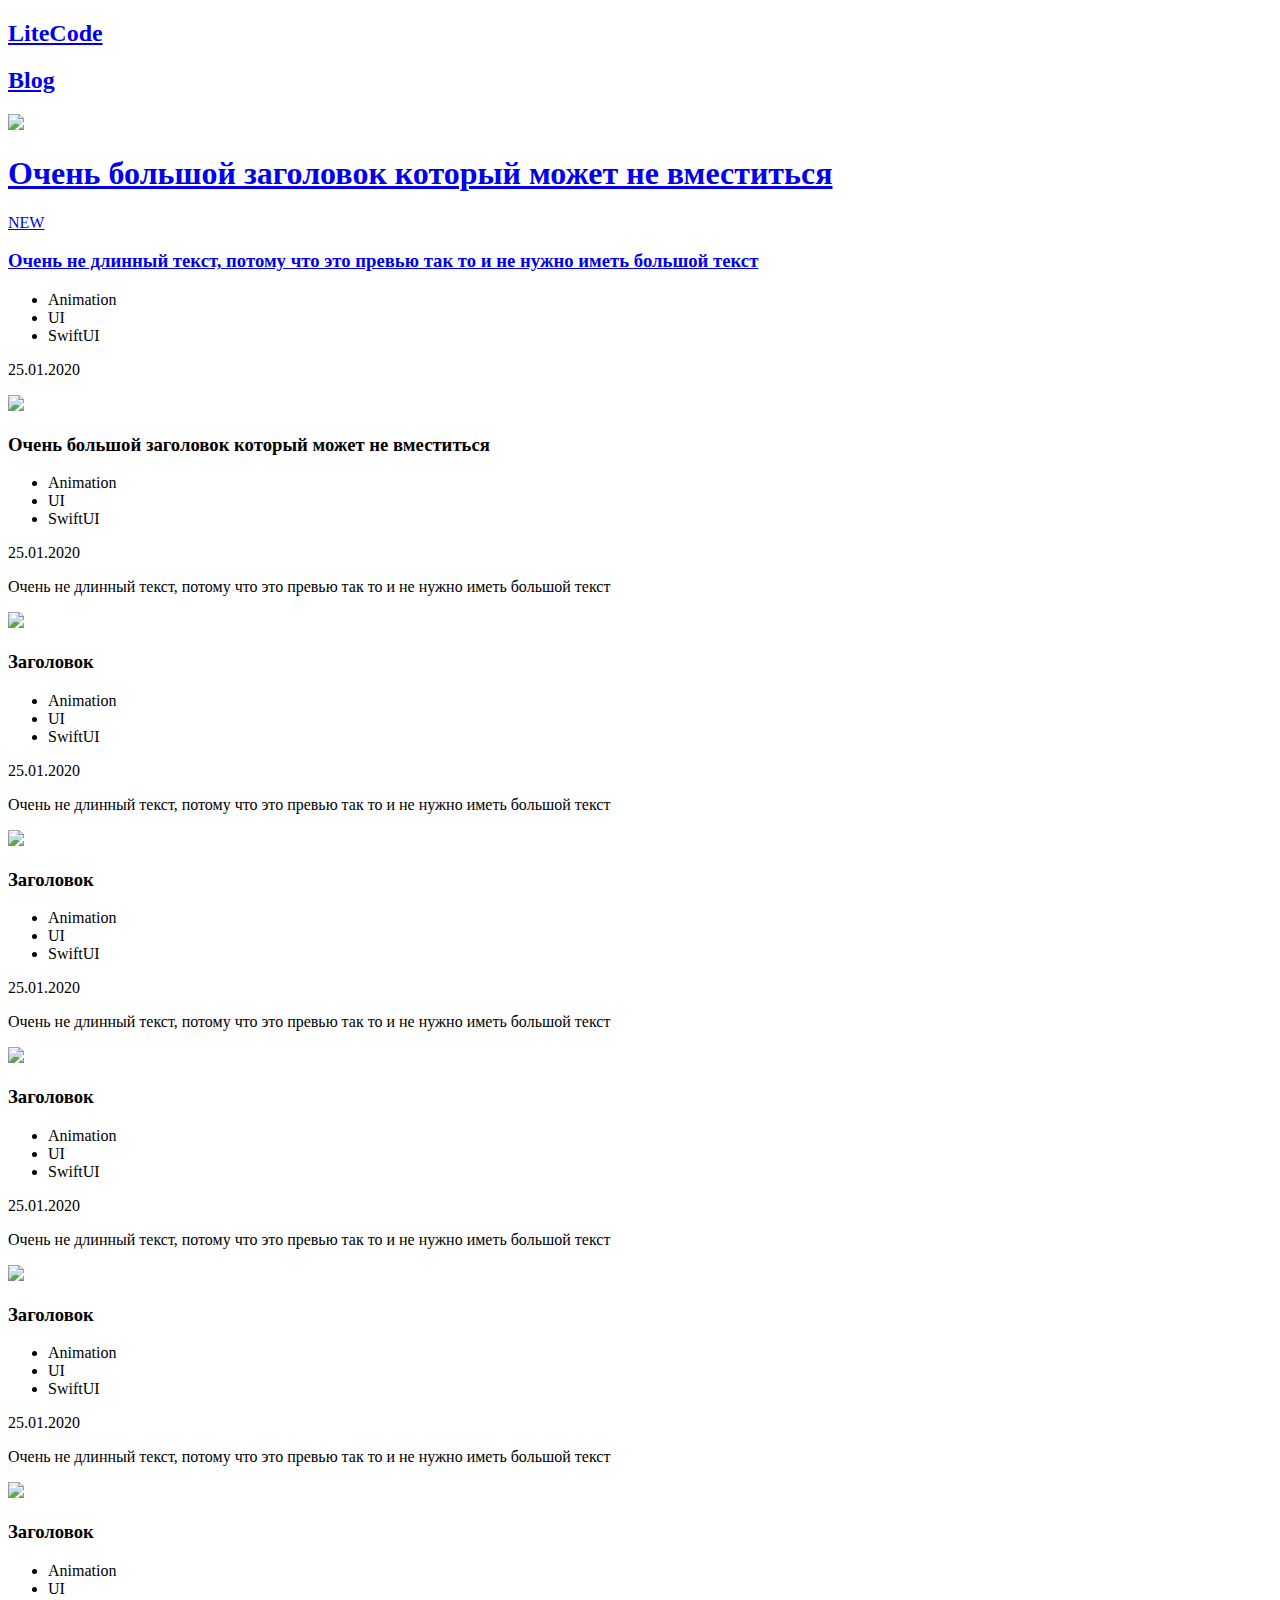
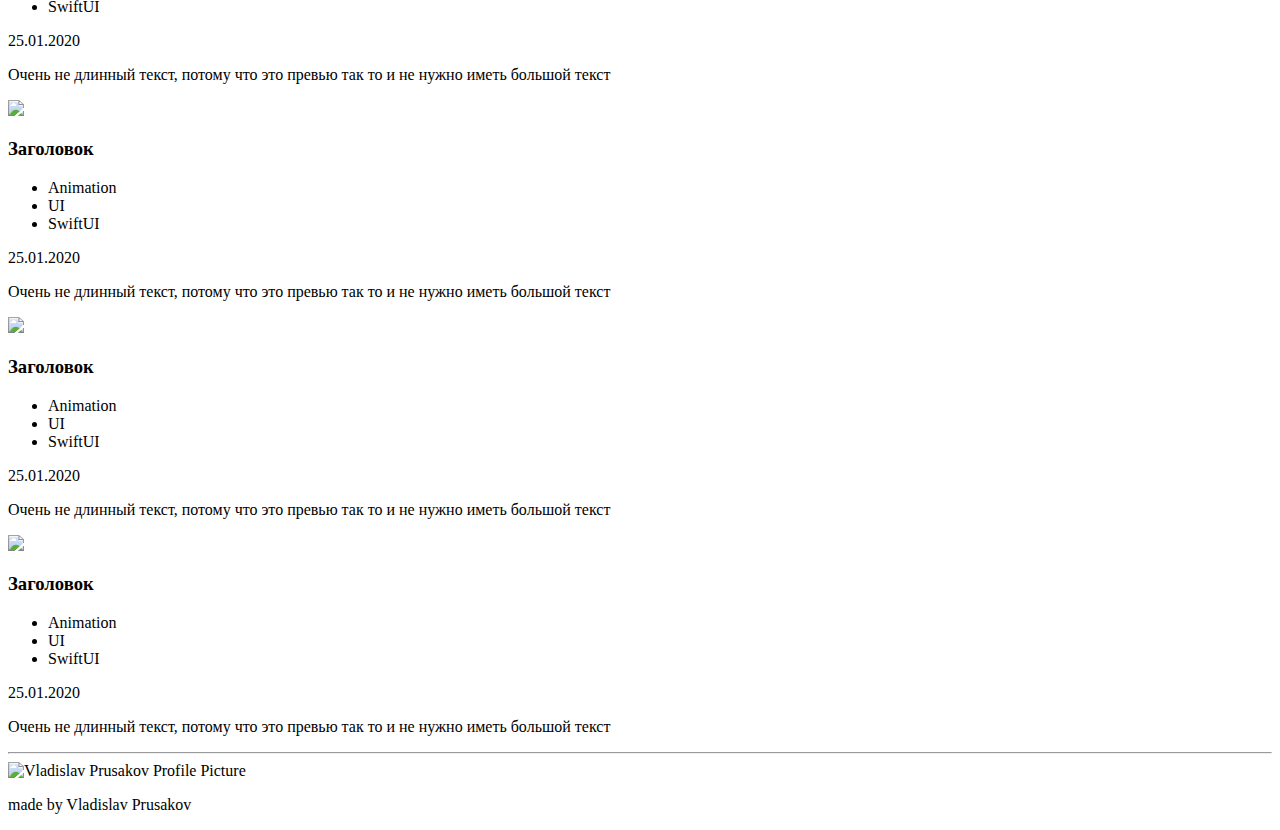
==== Template/index.html @ 7473d403 "first commit" ====
<!DOCTYPE html>
<html>
    <head>
        <meta charset="UTF-8"/>
        <meta name="og:site_name" content="Blog"/>
        <link rel="canonical" href="https://your-website-url.com"/>
        <meta name="twitter:url" content="https://your-website-url.com"/>
        <meta name="og:url" content="https://your-website-url.com"/>
        <title>Welcome to Blog! | Blog</title><meta name="twitter:title" content="Welcome to Blog! | Blog"/>
        <meta name="og:title" content="Welcome to Blog! | Blog"/>
        <meta name="description" content="A description of Blog"/>
        <meta name="twitter:description" content="A description of Blog"/>
        <meta name="og:description" content="A description of Blog"/>
        <meta name="twitter:card" content="summary"/>
        <link rel="stylesheet" href="/styles.css" type="text/css"/>
        <meta name="viewport" content="width=device-width, initial-scale=1.0"/>
        <link rel="shortcut icon" href="/images/favicon.png" type="image/png"/>
        <link rel="alternate" href="/feed.rss" type="application/rss+xml" title="Subscribe to Blog"/>
    </head>
    <body>
        <header class="header">
            <div class="container content-restriction">
                <a href="/" class="header-logo">
                    <h2>LiteCode</h2>
                    <h2 class="subtitle">Blog</h2>   
                </a>
            </div>
        </header>
        <div class="container collection content-restriction safe-area-insets">
            <article class="article-item-new">
            <a href="/">
                <img src="/images/1.jpg">
                <div class="article-item-new-content">
                    <div class="article-item-new-header">
                        <h1>
                            Очень большой заголовок который может не вместиться
                        </h1>

                        <span class="article-item-new-sign">
                            NEW
                        </span>
                    </div>
                    <h3 class="article-item-new-subtitle">
                        Очень не длинный текст, потому что это превью так то и не нужно иметь большой текст
                    </h3>

                    <div class="article-item-info">
                        <ul class="tags">
                            <li class="variant-d">
                                <a>Animation</a>
                            </li>
                            <li class="variant-с">
                                <a>UI</a>
                            </li>
                            <li class="variant-a">
                                <a>SwiftUI</a>
                            </li>
                        </ul>

                        <p class="article-date">25.01.2020</p>
                    </div>
                </div>
            </a>
            </article>

            <article class="article-item">
                <img src="/images/1.jpg">
                <div class="article-item-content">
                    <h3>
                        Очень большой заголовок который может не вместиться
                    </h3>

                    <div class="article-item-info">
                        <ul class="tags">
                            <li class="variant-d">
                                <a>Animation</a>
                            </li>
                            <li class="variant-с">
                                <a>UI</a>
                            </li>
                            <li class="variant-a">
                                <a>SwiftUI</a>
                            </li>
                        </ul>

                        <p class="article-date">25.01.2020</p>
                    </div>
                    
                    <p class="article-item-description">
                        Очень не длинный текст, потому что это превью так то и не нужно иметь большой текст
                    </p>
                </div>
            </article>

            <article class="article-item">
                <img src="/images/1.jpg">
                <div class="article-item-content">
                    <h3>
                        Заголовок
                    </h3>

                    <div class="article-item-info">
                        <ul class="tags">
                            <li class="variant-d">
                                <a>Animation</a>
                            </li>
                            <li class="variant-с">
                                <a>UI</a>
                            </li>
                            <li class="variant-a">
                                <a>SwiftUI</a>
                            </li>
                        </ul>

                        <p class="article-date">25.01.2020</p>
                    </div>
                    
                    <p class="article-item-description">
                        Очень не длинный текст, потому что это превью так то и не нужно иметь большой текст
                    </p>
                </div>
            </article>

            <article class="article-item">
                <img src="/images/1.jpg">
                <div class="article-item-content">
                    <h3>
                        Заголовок
                    </h3>

                    <div class="article-item-info">
                        <ul class="tags">
                            <li class="variant-d">
                                <a>Animation</a>
                            </li>
                            <li class="variant-с">
                                <a>UI</a>
                            </li>
                            <li class="variant-a">
                                <a>SwiftUI</a>
                            </li>
                        </ul>

                        <p class="article-date">25.01.2020</p>
                    </div>
                    
                    <p class="article-item-description">
                        Очень не длинный текст, потому что это превью так то и не нужно иметь большой текст
                    </p>
                </div>
            </article>

            <article class="article-item">
                <img src="/images/1.jpg">
                <div class="article-item-content">
                    <h3>
                        Заголовок
                    </h3>

                    <div class="article-item-info">
                        <ul class="tags">
                            <li class="variant-d">
                                <a>Animation</a>
                            </li>
                            <li class="variant-с">
                                <a>UI</a>
                            </li>
                            <li class="variant-a">
                                <a>SwiftUI</a>
                            </li>
                        </ul>

                        <p class="article-date">25.01.2020</p>
                    </div>
                    
                    <p class="article-item-description">
                        Очень не длинный текст, потому что это превью так то и не нужно иметь большой текст
                    </p>
                </div>
            </article>

            <article class="article-item">
                <img src="/images/1.jpg">
                <div class="article-item-content">
                    <h3>
                        Заголовок
                    </h3>

                    <div class="article-item-info">
                        <ul class="tags">
                            <li class="variant-d">
                                <a>Animation</a>
                            </li>
                            <li class="variant-с">
                                <a>UI</a>
                            </li>
                            <li class="variant-a">
                                <a>SwiftUI</a>
                            </li>
                        </ul>

                        <p class="article-date">25.01.2020</p>
                    </div>
                    
                    <p class="article-item-description">
                        Очень не длинный текст, потому что это превью так то и не нужно иметь большой текст
                    </p>
                </div>
            </article>

            <article class="article-item">
                <img src="/images/1.jpg">
                <div class="article-item-content">
                    <h3>
                        Заголовок
                    </h3>

                    <div class="article-item-info">
                        <ul class="tags">
                            <li class="variant-d">
                                <a>Animation</a>
                            </li>
                            <li class="variant-с">
                                <a>UI</a>
                            </li>
                            <li class="variant-a">
                                <a>SwiftUI</a>
                            </li>
                        </ul>

                        <p class="article-date">25.01.2020</p>
                    </div>
                    
                    <p class="article-item-description">
                        Очень не длинный текст, потому что это превью так то и не нужно иметь большой текст
                    </p>
                </div>
            </article>

            <article class="article-item">
                <img src="/images/1.jpg">
                <div class="article-item-content">
                    <h3>
                        Заголовок
                    </h3>

                    <div class="article-item-info">
                        <ul class="tags">
                            <li class="variant-d">
                                <a>Animation</a>
                            </li>
                            <li class="variant-с">
                                <a>UI</a>
                            </li>
                            <li class="variant-a">
                                <a>SwiftUI</a>
                            </li>
                        </ul>

                        <p class="article-date">25.01.2020</p>
                    </div>
                    
                    <p class="article-item-description">
                        Очень не длинный текст, потому что это превью так то и не нужно иметь большой текст
                    </p>
                </div>
            </article>

            <article class="article-item">
                <img src="/images/1.jpg">
                <div class="article-item-content">
                    <h3>
                        Заголовок
                    </h3>

                    <div class="article-item-info">
                        <ul class="tags">
                            <li class="variant-d">
                                <a>Animation</a>
                            </li>
                            <li class="variant-с">
                                <a>UI</a>
                            </li>
                            <li class="variant-a">
                                <a>SwiftUI</a>
                            </li>
                        </ul>

                        <p class="article-date">25.01.2020</p>
                    </div>
                    
                    <p class="article-item-description">
                        Очень не длинный текст, потому что это превью так то и не нужно иметь большой текст
                    </p>
                </div>
            </article>

            <article class="article-item">
                <img src="/images/1.jpg">
                <div class="article-item-content">
                    <h3>
                        Заголовок
                    </h3>
                    <div class="article-item-info">
                        <ul class="tags">
                            <li class="variant-d">
                                <a>Animation</a>
                            </li>
                            <li class="variant-с">
                                <a>UI</a>
                            </li>
                            <li class="variant-a">
                                <a>SwiftUI</a>
                            </li>
                        </ul>

                        <p class="article-date">25.01.2020</p>
                    </div>
                    
                    <p class="article-item-description">
                        Очень не длинный текст, потому что это превью так то и не нужно иметь большой текст
                    </p>
                </div>
            </article>
        </div>
        <footer class="footer">
            <div class="footer-container content-restriction">
                <hr/>

                <div class="about_me">
                    <img src="https://pbs.twimg.com/profile_images/1234771678326149122/f25YEoCJ_400x400.jpg" alt="Vladislav Prusakov Profile Picture" class="avatar">

                    <p>
                        made by Vladislav Prusakov
                    </p>
                    </div>
            </div>
        </footer>
    </body>
</html>
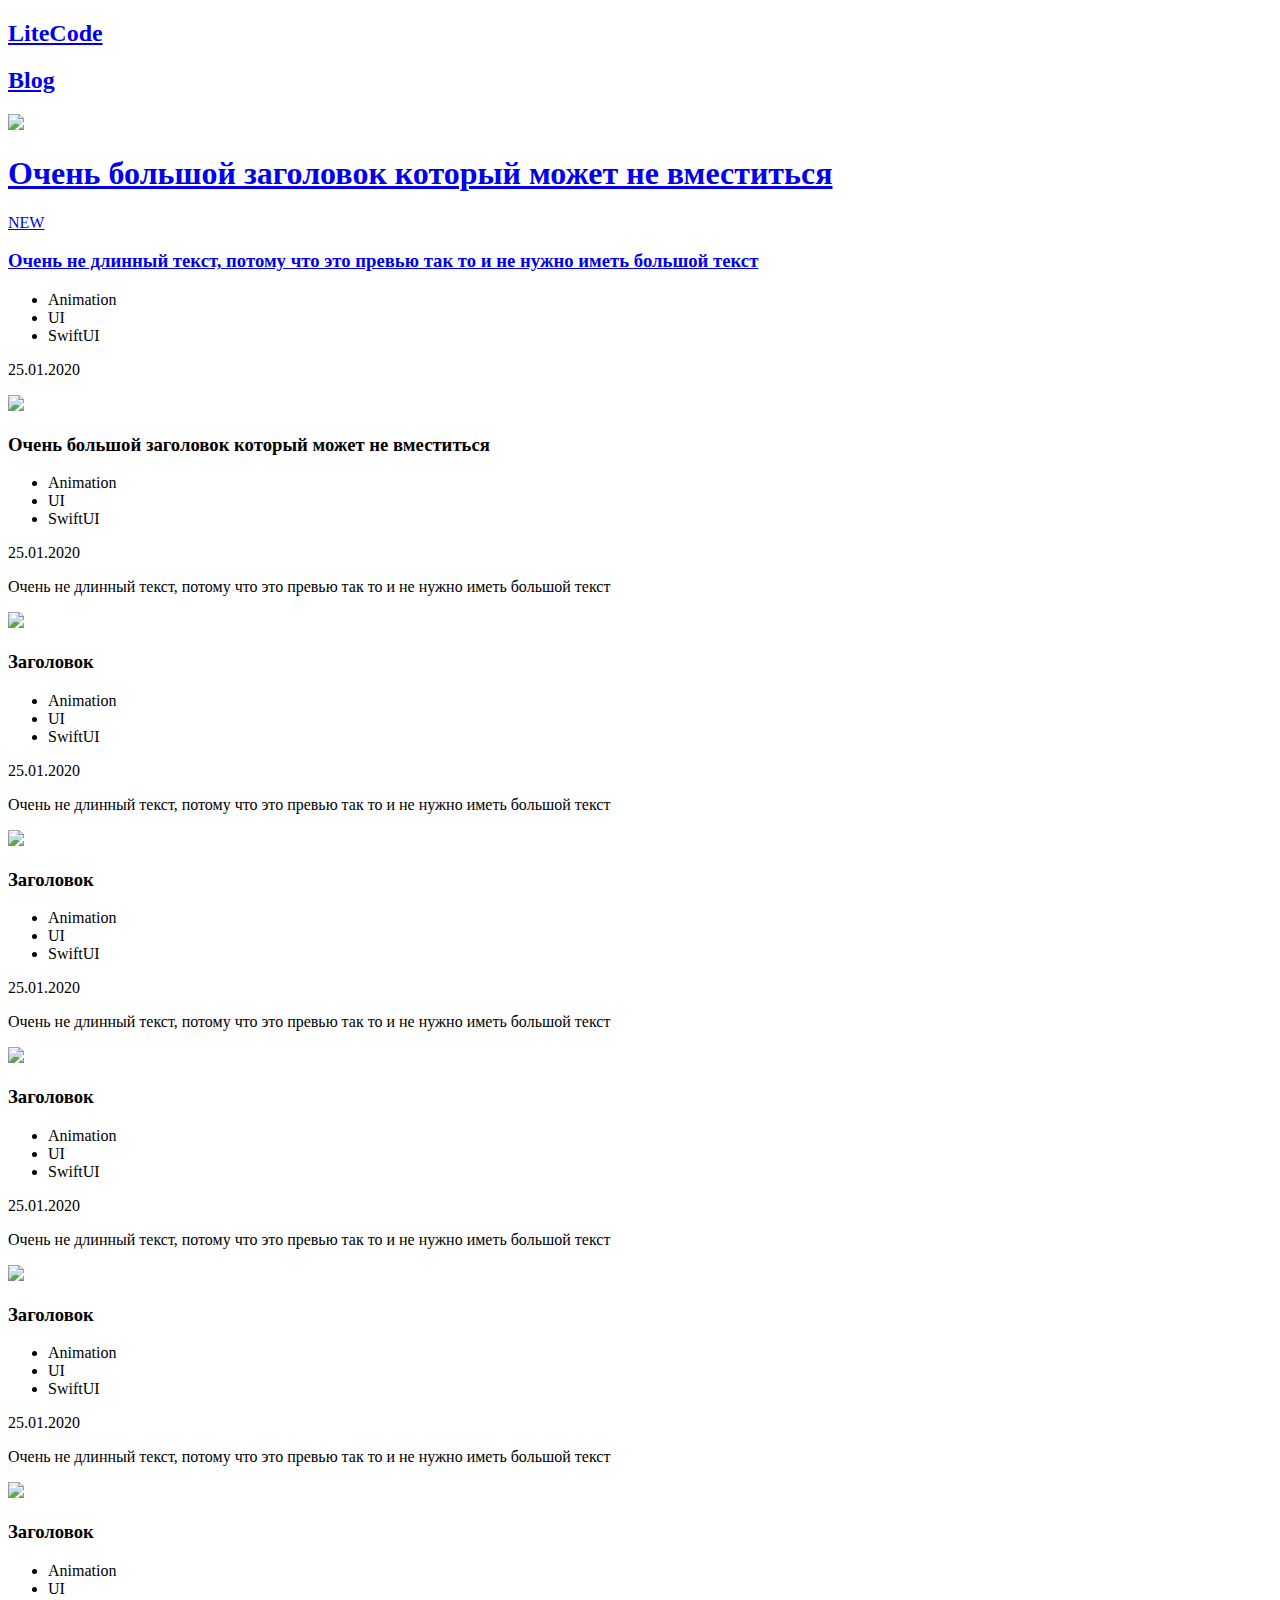
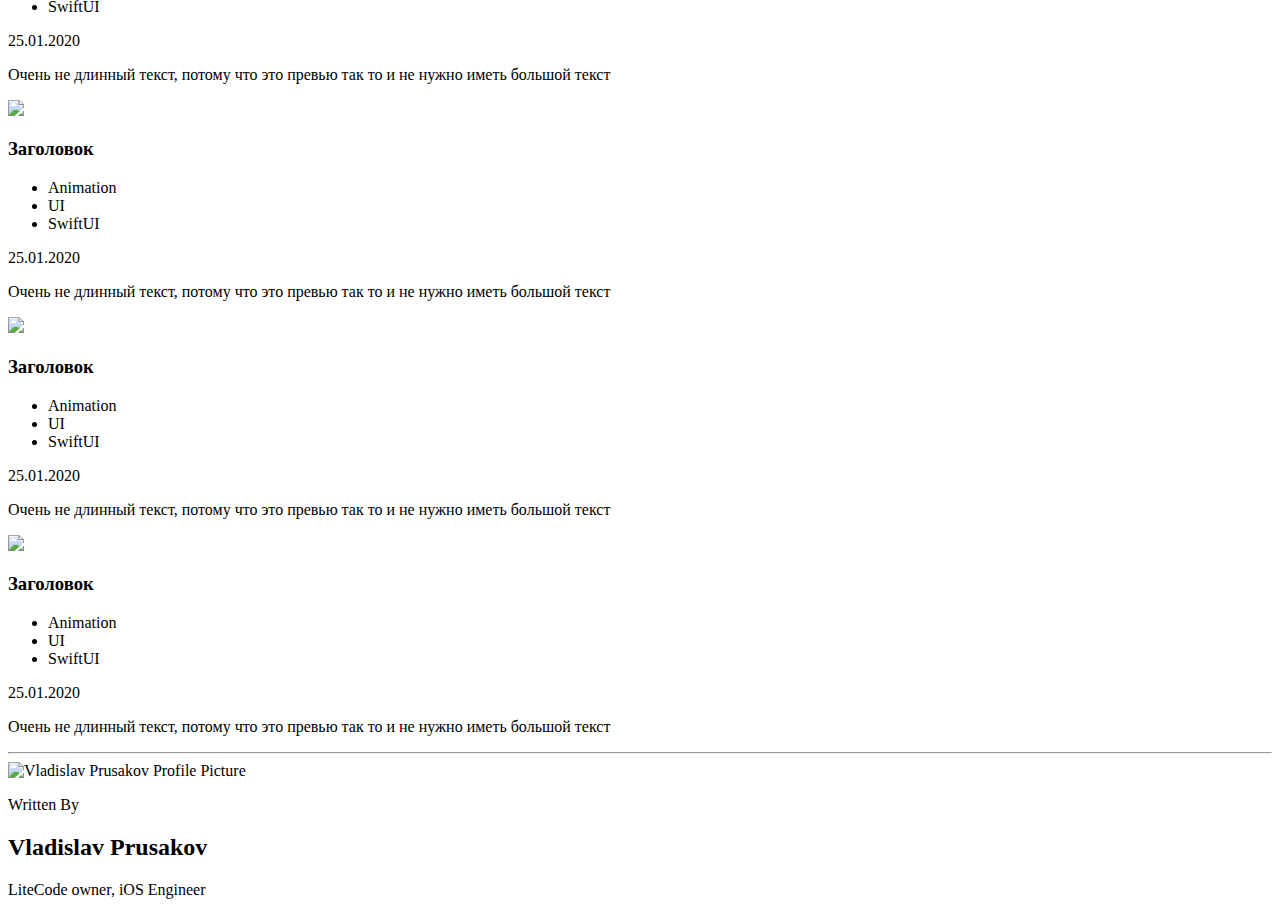
==== commit 40477749: "Add new blockquote" ====
--- a/Template/index.html
+++ b/Template/index.html
@@ -28,7 +28,7 @@
         </header>
         <div class="container collection content-restriction safe-area-insets">
             <article class="article-item-new">
-            <a href="/">
+            <a href="/posts/first-post/index.html">
                 <img src="/images/1.jpg">
                 <div class="article-item-new-content">
                     <div class="article-item-new-header">
@@ -326,14 +326,21 @@
         <footer class="footer">
             <div class="footer-container content-restriction">
                 <hr/>
-
                 <div class="about_me">
-                    <img src="https://pbs.twimg.com/profile_images/1234771678326149122/f25YEoCJ_400x400.jpg" alt="Vladislav Prusakov Profile Picture" class="avatar">
-
-                    <p>
-                        made by Vladislav Prusakov
-                    </p>
-                    </div>
+                        <img src="https://pbs.twimg.com/profile_images/1234771678326149122/f25YEoCJ_400x400.jpg" alt="Vladislav Prusakov Profile Picture" class="avatar">
+
+                        <div class="author_info">
+                        <p>
+                            Written By
+                        </p>
+                        <h2>
+                            Vladislav Prusakov
+                        </h2>
+                        <p>
+                            LiteCode owner, iOS Engineer
+                        </p>
+                    </div>
+                </div>
             </div>
         </footer>
     </body>
